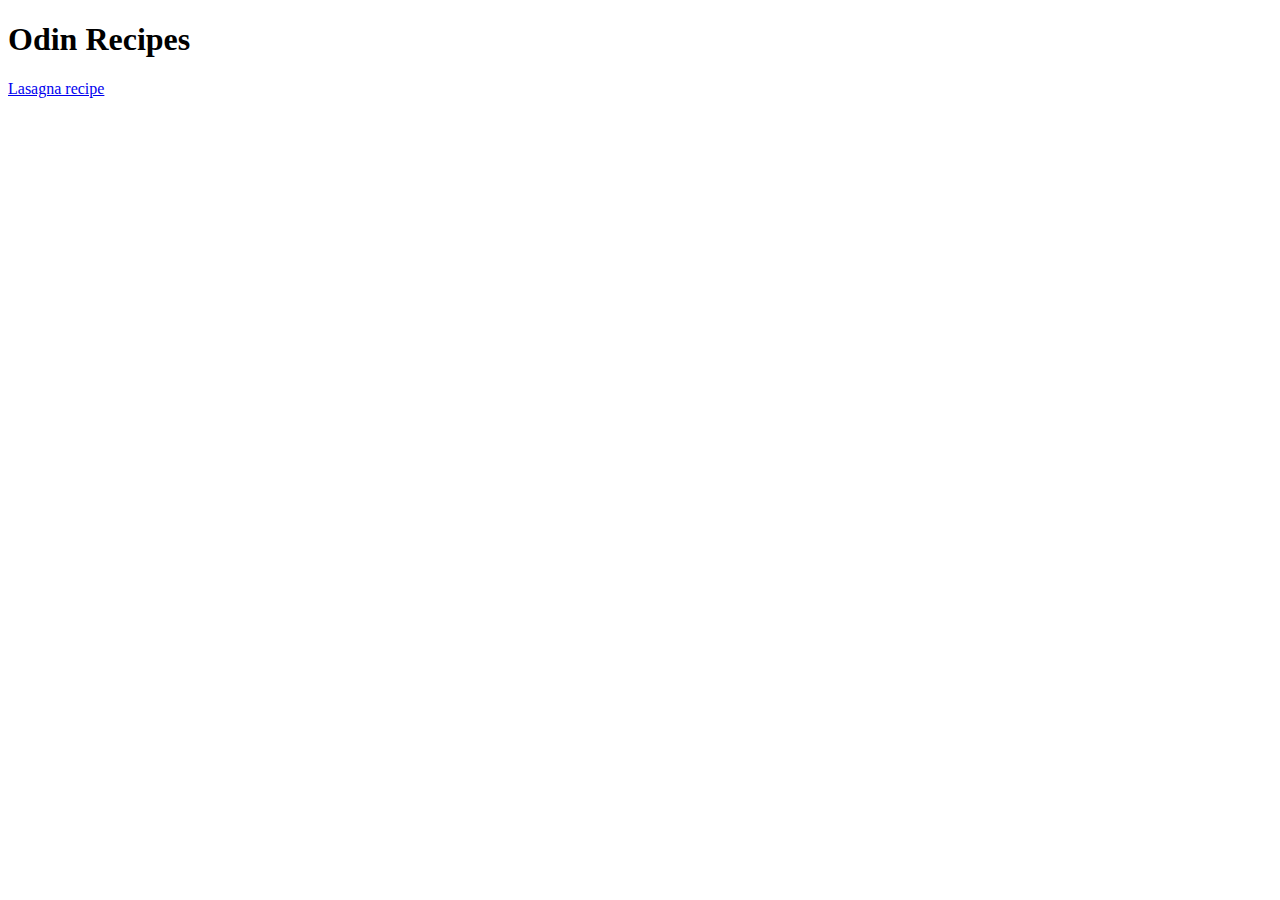
==== index.html @ af58d7e6 "added basic html files to work with" ====
<!DOCTYPE html>

<html lang="en">

<head>
    <title>Recipe for lasagna</title>
     
</head>

<body>
    <h1>Odin Recipes</h1>
    <a href="/recipes/lasagna.html">Lasagna recipe</a>



</body>









</html>
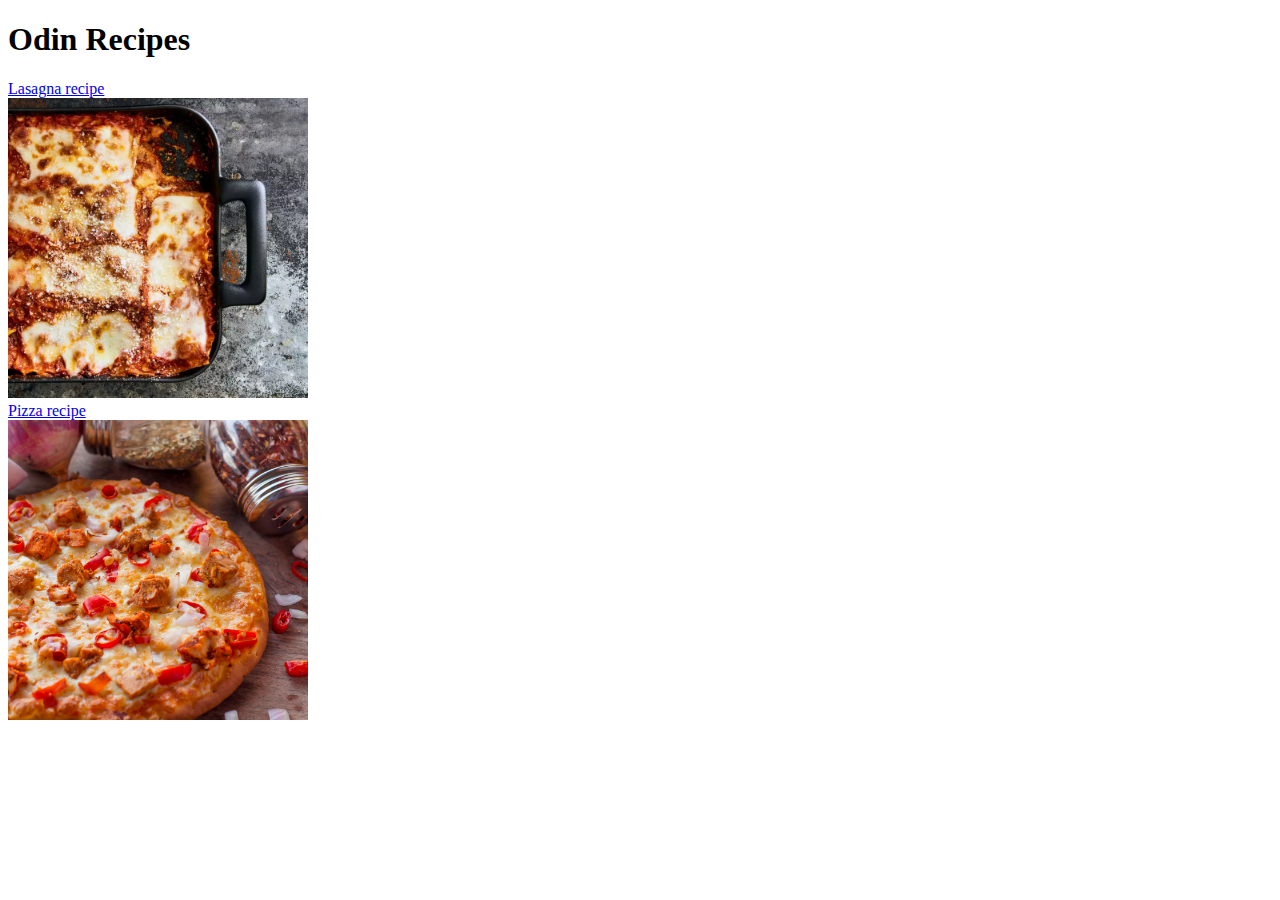
==== commit 87d240af: "added the pictures of recipes, created full recipe in lasagna.html modified goal of project in READM" ====
--- a/index.html
+++ b/index.html
@@ -9,7 +9,12 @@
 
 <body>
     <h1>Odin Recipes</h1>
-    <a href="/recipes/lasagna.html">Lasagna recipe</a>
+
+    <a href="/recipes/lasagna.html">Lasagna recipe</a><br>
+    <img src="/img/lasagna.webp" width="300" alt="Image of good looking lasagna"><br>
+
+    <a href="/recipes/pizza.html">Pizza recipe</a><br>
+    <img src="/img/pizza.jpg" width="300" alt="Image of good looking lasagna"><br>
 
 
 
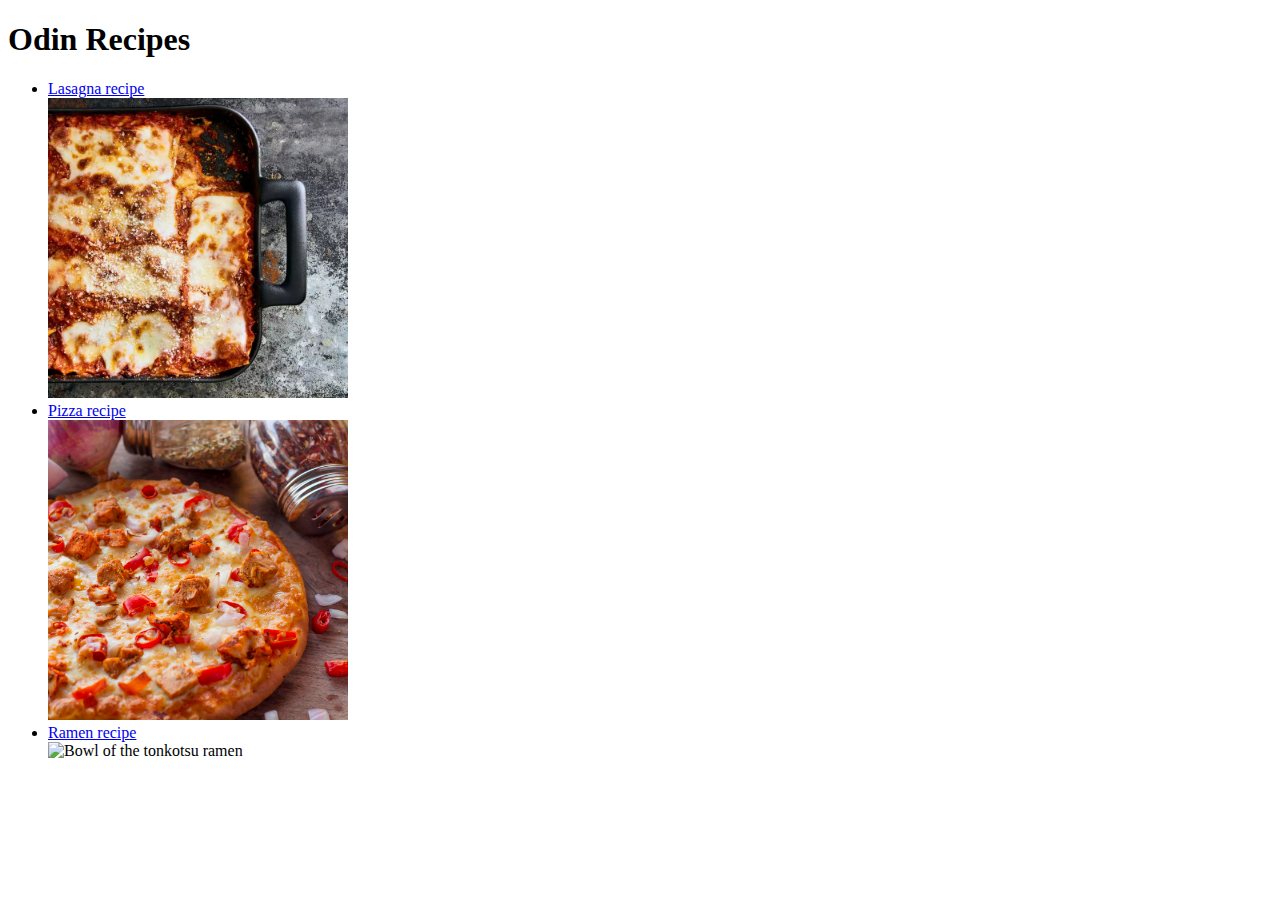
==== commit f0732c7d: "fixed links in index.html" ====
--- a/index.html
+++ b/index.html
@@ -3,29 +3,28 @@
 <html lang="en">
 
 <head>
-    <title>Recipe for lasagna</title>
-     
+    <title>Recipes</title>
+    <meta charset="UTF-8">
 </head>
 
 <body>
     <h1>Odin Recipes</h1>
-
-    <a href="/recipes/lasagna.html">Lasagna recipe</a><br>
-    <img src="/img/lasagna.webp" width="300" alt="Image of good looking lasagna"><br>
-
-    <a href="/recipes/pizza.html">Pizza recipe</a><br>
-    <img src="/img/pizza.jpg" width="300" alt="Image of good looking lasagna"><br>
-
-
+    
+    <ul>
+        <li>
+            <a href="https://koloseki.github.io/odin-recipes/recipes/lasagna.html">Lasagna recipe</a><br>
+            <img src="/img/lasagna.webp" width="300" alt="Image of good looking lasagna">       
+        </li>
+        <li>
+            <a href="https://koloseki.github.io/odin-recipes/recipes/pizza.html">Pizza recipe</a><br>
+            <img src="/img/pizza.jpg" width="300" alt="Image of good looking pizza">       
+        </li>
+        <li>
+            <a href="https://koloseki.github.io/odin-recipes/recipes/ramen.html">Ramen recipe</a><br>
+            <img src="/img/tongetsu.jpeg" width="300" alt="Bowl of the tonkotsu ramen">       
+        </li>
+    </ul>
 
 </body>
 
-
-
-
-
-
-
-
-
-</html>+</html>
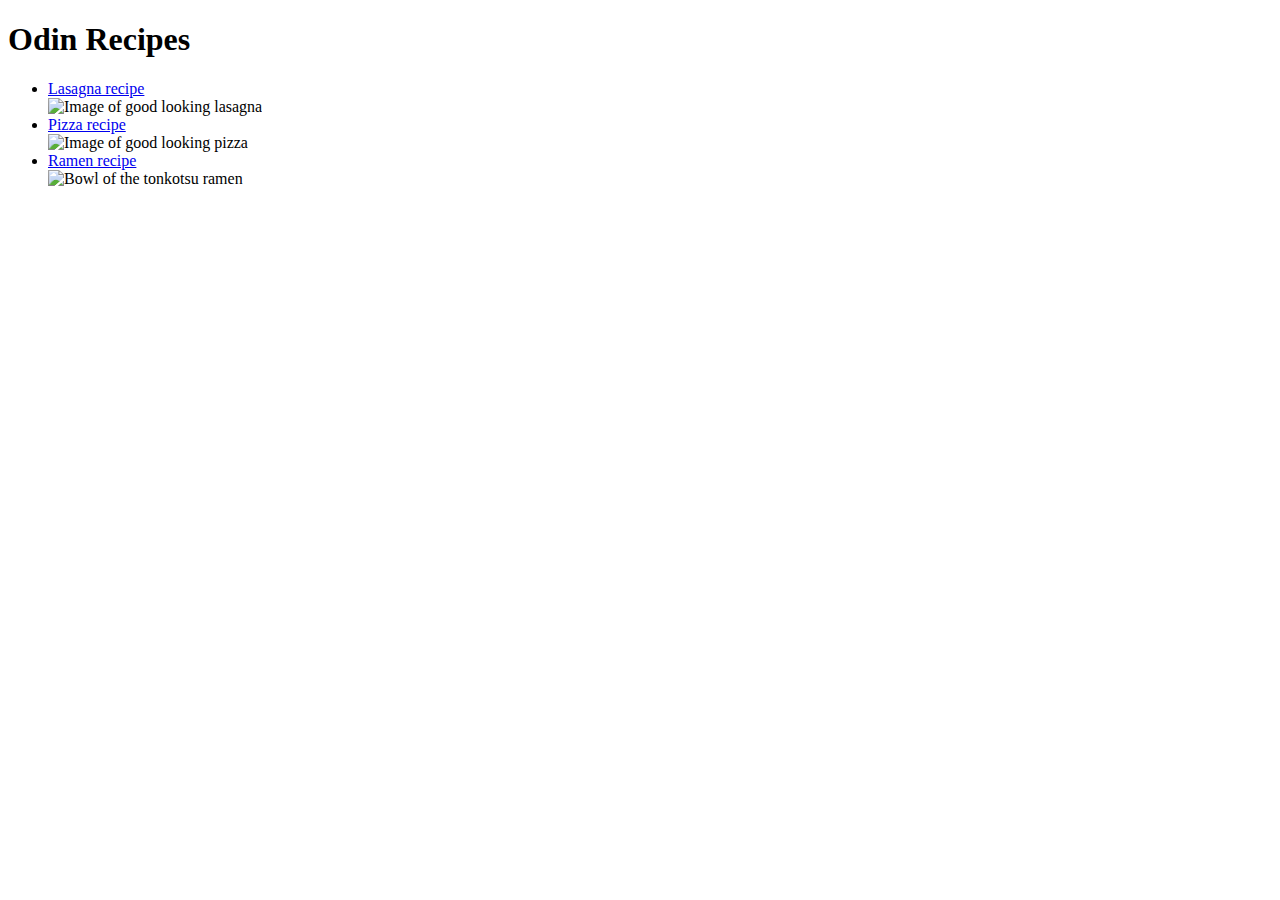
==== commit 995b9e82: "fix#2 of links" ====
--- a/index.html
+++ b/index.html
@@ -13,15 +13,15 @@
     <ul>
         <li>
             <a href="https://koloseki.github.io/odin-recipes/recipes/lasagna.html">Lasagna recipe</a><br>
-            <img src="/img/lasagna.webp" width="300" alt="Image of good looking lasagna">       
+            <img src="odin-recipes/img/lasagna.webp" width="300" alt="Image of good looking lasagna">       
         </li>
         <li>
             <a href="https://koloseki.github.io/odin-recipes/recipes/pizza.html">Pizza recipe</a><br>
-            <img src="/img/pizza.jpg" width="300" alt="Image of good looking pizza">       
+            <img src="odin-recipes/img/pizza.jpg" width="300" alt="Image of good looking pizza">       
         </li>
         <li>
-            <a href="https://koloseki.github.io/odin-recipes/recipes/ramen.html">Ramen recipe</a><br>
-            <img src="/img/tongetsu.jpeg" width="300" alt="Bowl of the tonkotsu ramen">       
+            <a href="/odin-recipes/recipes/ramen.html">Ramen recipe</a><br>
+            <img src="odin-recipes/img/tongetsu.jpeg" width="300" alt="Bowl of the tonkotsu ramen">       
         </li>
     </ul>
 
